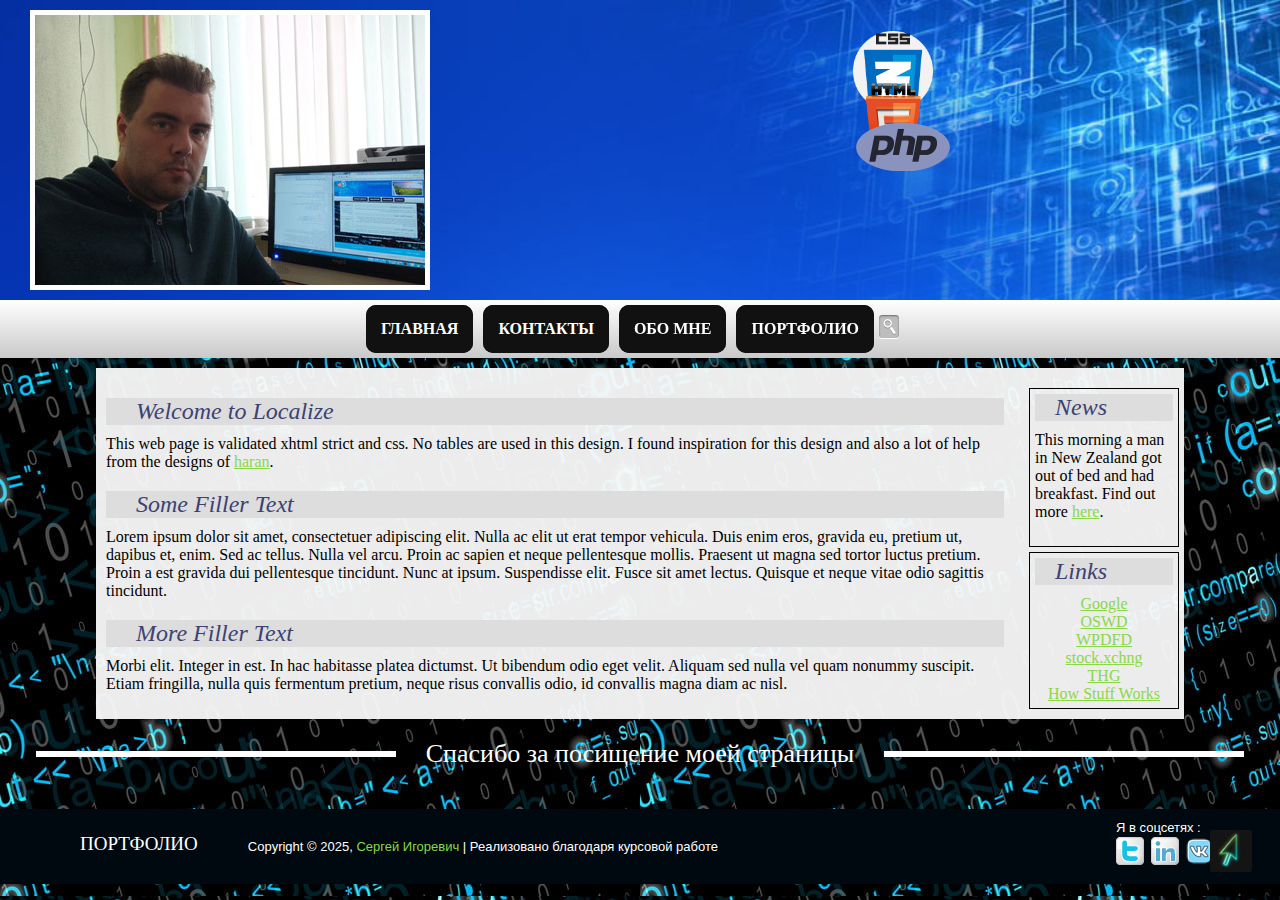
==== aboutme.html @ 37b77a58 "up" ====
<!DOCTYPE html>
<html lang="ru">
<head>
<link rel="stylesheet" href="css/style.css" type="text/css"/>
<title>Мой сайт</title>
</head>
<body>
	<div class="akeconsa-udaneles">
		<a href="#" title="Вверх"><span class="fas fa-angle-up"></span></a>
	  </div>
<header>
<div class="hover-fold">
   <h2>Добро пожаловать</h2>
   <div class="top">
    <div class="front face"></div>
	<div class="back face">
	<p>Меня зовут Сергей <br>и Вы попали на мой сайт-портфолио</p>
	</div>
  </div>
  <div class="bottom"> </div>
</div>
  <div class="preloader__row">
    <div class="preloader item1"></div>
    <div class="preloader item2"></div>
	<div class="preloader item3"></div>
  </div>
</header>
<nav>
<div class="nav">
<ul class="menu">
<li><a href="index.html" class="slideskew">ГЛАВНАЯ</a></li>
<li><a href="contakti.html" class="slideskew">КОНТАКТЫ</a></li>
<li><a href="aboutme.html" class="slideskew">ОБО МНЕ</a></li>
<li><a href="portfolio.html" class="slideskew">ПОРТФОЛИО</a></li>

</ul>
<div class="search"><input type="text"></div>
</div>
</nav>
<main>
<article class="precontent">

</article>
<article class="content">
<h2>Welcome to Localize</h2>
<p>This web page is validated xhtml strict and css. No tables are used in this 
design. I found inspiration for this design and also a lot of help from the 
designs of <a href="#">haran</a>.</p>
<h2>Some Filler Text</h2> 
<p>Lorem ipsum dolor sit amet, consectetuer adipiscing elit. Nulla ac elit ut erat 
tempor vehicula. Duis enim eros, gravida eu, pretium ut, dapibus et, enim. Sed 
ac tellus. Nulla vel arcu. Proin ac sapien et neque pellentesque mollis. 
Praesent ut magna sed tortor luctus pretium. Proin a est gravida dui 
pellentesque tincidunt. Nunc at ipsum. Suspendisse elit. Fusce sit amet lectus. 
Quisque et neque vitae odio sagittis tincidunt.</p>
<h2>More Filler Text</h2>
<p>Morbi elit. Integer in est. In hac habitasse platea dictumst. Ut bibendum odio 
eget velit. Aliquam sed nulla vel quam nonummy suscipit. Etiam fringilla, nulla 
quis fermentum pretium, neque risus convallis odio, id convallis magna diam ac 
nisl.</p> 
</article>
<aside class="news_links">
<div class="news">
<h2>News</h2>
<p>This morning a man in New Zealand got out of bed and had breakfast. Find out 
more <a href="#">here</a>.</p>
</div>
<div class="links">
<h2>Links</h2> 
<a href="#">Google </a>
<a href="#">OSWD</a>
<a href="#">WPDFD</a> 
<a href="#">stock.xchng</a>
<a href="#">THG</a>
<a href="#">How Stuff Works</a>
</div>
</aside>
</main>
<footer>

 <div class="my-flex-box">Спасибо за посищение моей страницы</div>

<!--<div class="block2">
	<div class="menu3">
		<p class="zag1">Карта сайта</p>
		<ul class="spis">
		<li><a href="index.html">ГЛАВНАЯ</a></li>
		<li><a href="contakti.html">КОНТАКТЫ</a></li>
		<li><a href="best.html">ЛУЧШИЕ РАБОТЫ</a></li>
		<li><a href="aboutme.html">Обо мне</a></li>
		</ul>
	</div>
	<div class="menu4">
		<p class="zag2">Contact Us</p>
		
		<div class="info">

			<p>Local Street Address,<br>
			Country, City, Zipcode</p>
			<p>Tel : <a href="mailto:info@yourdomain.com">(+000) 000 0000</a><br>
			Fax : (+000) 000 0000</p>
			<p>E-mail:<a href="mailto:info@yourdomain.com"> info@yourdomain.com</a>
			Website:<a href="http://www.abc.com"> http://www.abc.com</a></p>
		</div>
	</div>
<div class="form">
<p class="zag3">Get in touch</p>
<div class="fo">
<form action="" class="inp">
	<p>Name</p><input type="text">
	<p>E-mail</p><input type="password">
	<p>Message</p><textarea rows="10" cols="20"></textarea>
	<button type="submit">SUBMIT</button>
</form>
</div>
</div>-->
</div>
<div class="block3">
	<div class="copyr">
		<a href="#">ПОРТФОЛИО</a>
		<p>Copyright © 2025, <a class="shtrih" href="#">Сергей Игоревич</a>  | Реализовано благодаря курсовой работе</p>
	</div>
<div class="soc">
<p class="zag4">Я в соцсетях :</p>

<a href="https://twitter.com/Serjil_XXX"><img src="img/1334142849_social_twitter_box_white.png" alt="soc"></a>
<a href="www.linkedin.com/in/Serjik-tut"><img src="img/1334142883_social_linkedin_box_white.png" alt="soc"></a>
<a href="https://vk.com/serj_tut"><img src="img/logo_vk_vkontakte_icon_143187-(1).png" alt="soc"></a>
</div>	
</div>
</footer>
</body>
</html>
---- css/style.css ----
*{
	padding: 0px;
	margin: 0px;
	box-sizing: content-box;
}

@font-face {
    font-family: 'MyriadPro Regular';
    src: url('MyriadPro-Regular.eot');
    src: url('MyriadPro-Regular.eot?#iefix') format('embedded-opentype'),
    url('MyriadPro-Regular.woff') format('woff'),
    url('MyriadPro-Regular.ttf') format('truetype');
    font-weight: normal;
    font-style: normal;
    }
body {
	background: url(../img/back.jpg);
	background-attachment: fixed;
	position:relative;
}
header {
	display:flex;
	width:100%;
	height:300px;
	position:relative;
	background: url(../img/header.jpg) no-repeat center;
	background-size:cover;
	align-content: center;
}
/*PHOTO*/
.hover-fold {
	position: relative;
	background:url(../img/ghj.jpg) no-repeat top left;
	background-size: 100%;
	border:5px solid #fff;
	height:270px;
	width:390px;
	margin:10px 30px;
	-webkit-perspective:1500;
	perspective:1500;
}
.hover-fold h2 {
	border-bottom:1px solid #333;
	text-align:center;
	margin:0;
}
.hover-fold .top {
height:50%;
transition: all .5s ease-out;
transform:rotateX(0deg);
-webkit-transform-origin: 0 100%;
-webkit-transform-style: preserv-3d;
transform-origin: 0 100%;
transform-style: preserve-3d;
position:absolute;
top:0;
width:100%;
z-index:10;
}
.hover-fold .top .face {
	position:absolute;
	-webkit-backface-visibility: hidden;
	backface-visibility: hidden;
}
.hover-fold:hover .top {
	transform:rotateX(-180deg);
}
.front {
	width:100%;
	height:100%;
	background: url(../img/me.jpg) no-repeat;
}
.back {
	background:url(../img/ghj.jpg) no-repeat top -135px left;
	background-size: 100%;
	height:100%;
	transform:rotateX(180deg);
	width:100%;
}
.back p{
	margin:0;
	text-align: center;
	font-weight: bold;
	color: #fff;
	font-size: 16px;
}
.hover-fold .bottom {
	height:50%;
	width:100%;
	position:absolute;
	top:50%;
	z-index:0;
	background: url(../img/me.jpg) no-repeat  top -135px left;
}


/*POLET FANTAZII*/
.preloader__row {
  position: relative;
      top: 27%;
    left: 28%;
  width: 70px;
  height: 70px;
  text-align: center;
  animation: preloader-rotate 4s infinite linear;
}
.preloader {
	  position: absolute;
  display: inline-block;
  top: 0;
    width: 80px;
  height: 80px;
  animation: preloader-bounce 2s infinite ease-in-out;
     background-size: cover;
}
.item1 {
  background-image:url(../img/919826.png);
}
.item2 {
  background-image:url(../img/html5.png);
}
.item3 {
	    width: 100px;
  height: 50px;
  background-image:url(../img/php_PNG5.png);
}
.preloader:first-child{
  top: -50px;
  bottom: 0;
  animation-delay: -2s;
}
.preloader:last-child {
  top: 40px;
  bottom: 0;
  animation-delay: -1s;
}
@keyframes preloader-rotate {
  100% {
    transform: rotate(360deg);
  }
}
@keyframes preloader-bounce {
  0%,
  100% {
    transform: scale(0);
  }
  50% {
    transform: scale(1);
  }
}
.loaded_hiding .preloader {
  transition: 0.3s opacity;
  opacity: 0;
}


/*MENU*/
nav {
	position:sticky;
	top:0;
}	
.nav {
	display: flex;
	justify-content: center;
	background: linear-gradient( to top, rgb(201,201,201) 0%, rgb(255,255,255) 100%);
	align-items: center;
	margin:0 auto;

}
.menu{
	display:flex;

}
.menu ul {
	display: flex;
	justify-content: center;
}
.menu li {
	list-style:none;
	margin:5px;
}
.menu a {
    display: flex;
    text-align: center;
	font-weight: bold;
    align-items: center;
	text-decoration:none;
	color: white;
	padding:15px;
}
.slideskew {
	border:none;
	outline:none;
	color:white;
	background:#111;
	position:relative;
	border-radius:10px;
	z-index:0;
}
.slideskew:active {
	color:black;
}
.slideskew::before {
	content:"";
	position:absolute;
	top:-2px;
	left:-2px;
	z-index:-1;
	width: calc(100% + 4px);
	height: calc(100% + 4px);
	background: linear-gradient(45deg, #ff0000,#ff7300, #fffb00, #48ff00,#00ffd5,#002bff,#7a00ff,#ff00c8,#ff0000);
	background-size:400%;
	filter:blur(5px);
	opacity:0;
	border-radius:10px;
	transition:.3s ease-in-out;
	animation: tik 20s linear infinite;
}
.slideskew:active::after {
	background:none;
}
.slideskew:hover::before {
	opacity:1;
}
.slideskew::after {
	content:'';
	z-index:-1;
	position:absolute;
	height:100%;
	width:100%;
	background:#111;
	top:0;
	left:0;
	border-radius:10px;
}
@keyframes tik {
	
  0% {
    background-position:0 0;
  }
  50% {
	background-position:400% 0;
  }
  100% {
	background-position:0 0;
  }

}
.search {
	display: flex;	
}
.search input{	
	background: #bdbdbd url(../img/SeacrhIcon.png) no-repeat top 4px left 4px;
	box-shadow: 0px 1px 0px 0px rgb( 255, 255, 255), inset 0px 1px 2px 0px rgba(0, 0, 0, 0.44);
	width: 20px;
	height: 23px;
	margin-right: 20px;
	border: none;
}
.search input:focus {
	outline: none;
	background: #bdbdbd;
	width: 198px;
	transition: 2s;
}
.menu > li > a {
	display: table-cell;
    vertical-align: middle;
}

/*NADPIS NAD FUTEROM*/
.my-flex-box {
	display:flex;
	margin-top:20px;
	margin-bottom: 40px;
	font-size: 26px;
	font-family: "Myriad Pro";
	color: #fff;
	text-align: center;
	align-items: center;
	z-index:-1;
}
.my-flex-box::before {
	content: "";
	width:360px;
	border-bottom:6px solid #fff;
		margin-left:auto;
		margin-right: 30px;

}
.my-flex-box::after {
	content: "";
	width:360px;
	border-bottom:6px solid #fff;
	margin-right: auto;
	margin-left:30px;
}

/*FOOTER*/
.block2 {
	display:flex;
	background: linear-gradient(0deg, rgb(2, 119, 159), rgb(0, 168, 240)); 
	margin-top:50px;
	margin-left:auto;
	margin-right: auto;
	justify-content: space-evenly;
    align-items: flex-start;
    flex-wrap: wrap;
    flex-direction: row;
	padding-bottom: 25px;
}
.menu3, .menu4, .form {
	margin-top:30px;
}
.spis {
	list-style-type:none;
	  padding-top:7px;
  border-top:1px solid #6ed3fb;	
}
.spis a {
	text-decoration: none;
	font-size: 11px;
  font-family: "Arial";
  color: rgb(255, 255, 255);
  text-transform: uppercase;
  line-height: 2.364;
  text-align: left;
  text-shadow: 0px 1px 0px rgba(0, 0, 0, 0.4);
}
.zag1, .zag2, .zag3 {
  font-size: 26px;
  font-family: 'Myriad Pro';
  color: rgb(255, 255, 255);
  line-height: 0.692;
  text-align: left;
  text-shadow: 0px 1px 0px rgba(0, 0, 0, 0.5);
  padding-bottom:10px;
  border-bottom:1px solid #0f6c91;
}
.menu3 {
	width: 145px;
	margin-left: 6%;
}
.menu4 {
	width: 400px;
}
.form {
	width: 300px;
	margin-right: 5%;
}
.info {
	display:flex;
	padding-top:20px;
  border-top:1px solid #6ed3fb;
  background:url(img/map.png) no-repeat top 15px left;
  flex-direction: column;
    flex-wrap: wrap;
    justify-content: center;
    align-content: space-between;
    align-items: flex-start;	
}
.info p {
	display:inline-block;
	font-size: 11px;
  font-family: "Arial";
  color: rgb(255, 255, 255);
  line-height: 1.364;
  text-align: left;
  text-shadow: 0px 1px 0px rgba(0, 0, 0, 0.4);
  margin-left: 215px;
  margin-bottom: 15px;
}
.info a {
	display: inline-block;
	font-size: 11px;
  font-family: "Arial";
  color: rgb(255, 255, 255);
  line-height: 1.364;
  text-align: left;
  text-shadow: 0px 1px 0px rgba(0, 0, 0, 0.4);
  text-decoration: none;
}
form p {
	 font-size: 14px;
  font-family: "Arial";
  color: rgb(255, 255, 255);
  line-height: 1.286;
  text-align: left;
  text-shadow: 0px 1px 0px rgba(0, 0, 0, 0.4);
  padding-top: 5px;
}
form {
	display:flex;
	flex-direction: row;
	flex-wrap:wrap;
	justify-content:space-between;

}
input {	
border: none;
	width:218px;
	border-radius: 3px;
  background-color: rgb(255, 255, 255);
  box-shadow: inset 2.007px 2.229px 5px 0px rgba(178, 179, 184, 0.004);
margin-bottom: 5px;
  height: 30px;
}
.fo {
	width: 280px;
padding-top:12px;
  border-top:1px solid #6ed3fb;
}
textarea {
		width:218px;
	border: none;
border-radius: 3px;
margin-bottom: 5px;
  background-color: rgb(255, 255, 255);
  box-shadow: inset 2.007px 2.229px 5px 0px rgba(178, 179, 184, 0.004);
}
button {
	width:80px;
	height: 30px;
  border-radius: 3px;
  background-color: rgb(255, 255, 255);
  box-shadow: inset 2.007px 2.229px 5px 0px rgba(178, 179, 184, 0.004);
  margin-left: 62px;
  border: none;
  font-size: 14px;
  font-family: "Myriad Pro";
  color: rgb( 7, 132, 182 );
  line-height: 1.286;
}
.block3 {
	display:flex;
	width: 100%;
	background: #000810; 
	margin-left:auto;
	margin-right: auto;
	justify-content: space-between;
    align-items: center;
    flex-wrap: nowrap;
    flex-direction: row;
	padding-bottom: 15px;
}
.copyr {
	display:flex;
	margin-top:15px;
}
.copyr > a {
  font-size: 19px;
  font-family: "Myriad Pro";
  color: rgb(255, 255, 255);
  text-transform: uppercase;
  line-height: 0.553;
  	margin-left:80px;
	margin-right: 50px;
	text-decoration: none;
}

.copyr p  {
  font-size: 13px;
  font-family: "Arial";
  color: rgb(255, 255, 255);
  text-align: left;
   	margin-left:auto;
	margin-right: auto;
}
.shtrih  {
	font-size: 13px;
  font-family: "Arial";
text-decoration: none;
  text-align: left;
}
.zag4 {
  font-size: 13px;
  font-family: "Arial";
  color: rgb(255, 255, 255);
  line-height: 1.385;
  text-align: left;
}
.soc {
	margin-top:10px;
	margin-right: 65px;
}
.soc a {
	padding-right: 2px;
}

/*Osnovnoe soderzimoe*/
.conteiner {

	margin-left:auto;
	margin-right: auto;
}
#header {
	display:block;
	height:120px;
	background: url(img/leaf.jpg) no-repeat top 50%  right ;
}
h1 {
	font-size: 30px;
	font-weight: lighter;
	font-style: italic;
	padding-top:20px;
	padding-left:20px;
	color:#8ad847;
}
#header p {
	padding-left:75px;
	padding-top:10px;
}

main {
	width: 85%;
	margin: 10px auto;
	background: rgb(249 249 249 / 95%);
	display:flex;
	flex-wrap: wrap
}
main .content {
	width: calc(100% - 190px);
    margin-top: 10px;
    margin-right: 20px;
    /* margin-left: 5px; */
    margin-left: 10px;
}
.news_links {
	width: 150px;
	margin: 10px auto;
}
h2 {
	background: #dddddd;
	padding-left: 30px;
	margin-top:20px;
	margin-bottom:10px;
	color:#3c4272;
	font-family: 'Comic Sans MS';
	font-style: italic;
	font-weight: lighter;
}
.news {
	border:1px solid #000;
	margin-top:10px;
	padding: 5px;

}
.news h2 {
margin-top:0;
padding-left: 20px;
}
.news p {

padding-bottom: 20px;
}	
.links {
	border:1px solid #000;
	margin-top:5px;
	padding: 5px;

}
.links h2 {
margin-top:0;
padding-left: 20px;
}	
.links a {
	text-align:center;
	display:block;

}
#footer {
display:flex;
border-top: 1px solid #999999;
margin-top:30px;
padding-top: 10px;
justify-content: space-between;

}	
#footer .content p{
	font-size: 10px;
	font-weight: lighter;
	padding-bottom:10px;
}
#footer *{
	font-size: 10px;
	font-weight: lighter;

}
#footer .copy p{
	padding-right:10px;
	text-align:right;
	padding-bottom:10px;
	
}
#footer .content {
	margin-left: 10px;
}

a {
	color:#8ad847;
}
@media (max-width:800px) {
    main .content {
	width: 100%;
}
   }

   html{
	scroll-behavior: smooth;
  }
  
  .akeconsa-udaneles{
	position: fixed;
	bottom: 28px;
	right: 28px;
	z-index: 9;
  }
  .akeconsa-udaneles a {
	height: 42px;
	width: 42px;
	text-align: center;
	background: #151414 url(../img/111095-glowing-green-neon-icon-business-cursor.png) top -5px left 8px;
	background-size:cover;
	display: block;
	border-radius: 2px;
  }
  .akeconsa-udaneles a span {
	color: #f7f0f0;
	font-size: 30px;
	line-height: 42px;
	cursor: pointer;
  }
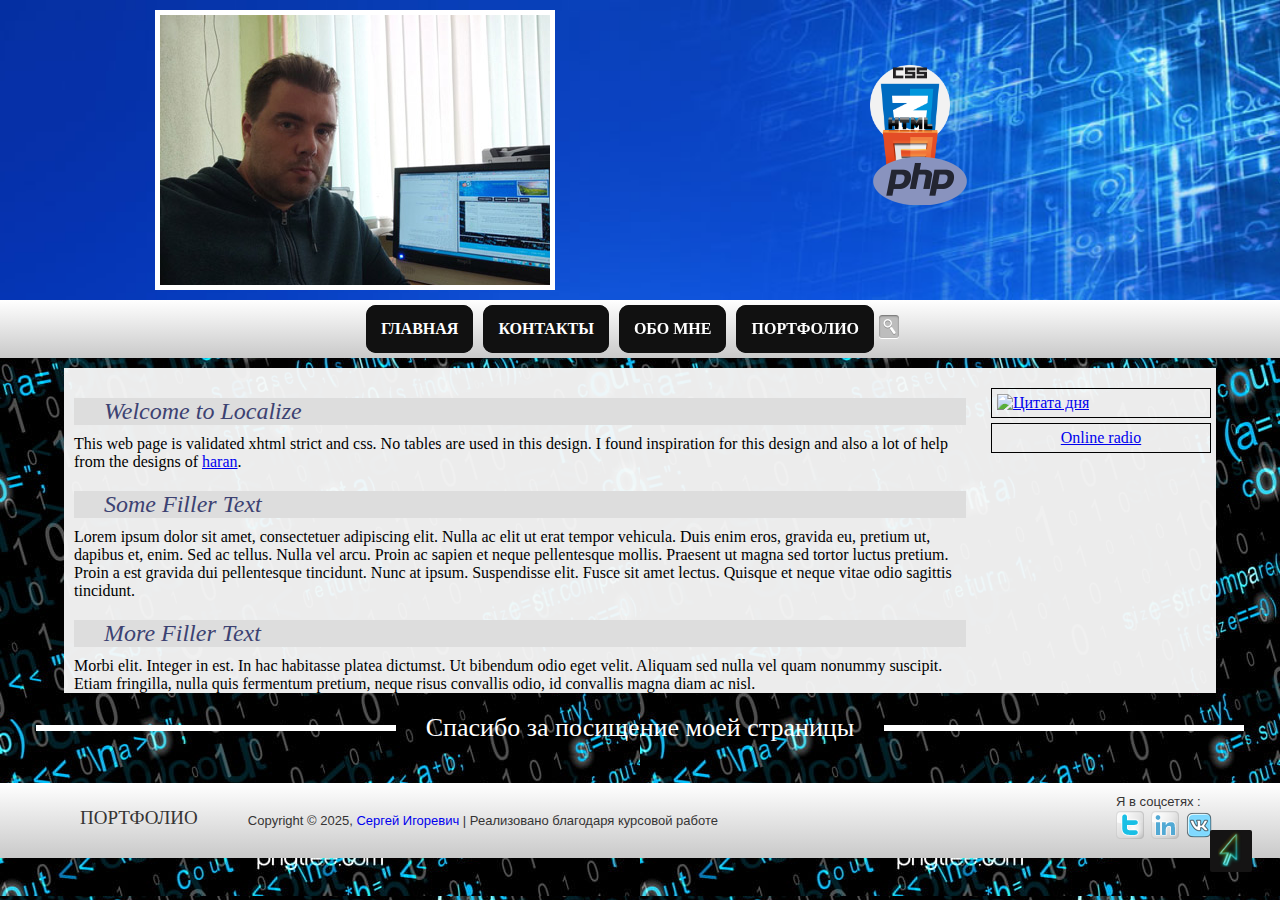
==== commit b96403f4: "podgotovleno" ====
--- a/aboutme.html
+++ b/aboutme.html
@@ -5,9 +5,9 @@
 <title>Мой сайт</title>
 </head>
 <body>
-	<div class="akeconsa-udaneles">
-		<a href="#" title="Вверх"><span class="fas fa-angle-up"></span></a>
-	  </div>
+<div class="akeconsa-udaneles">
+  <a href="#" title="Вверх"><span class="fas fa-angle-up"></span></a>
+</div>
 <header>
 <div class="hover-fold">
    <h2>Добро пожаловать</h2>
@@ -24,6 +24,7 @@
     <div class="preloader item2"></div>
 	<div class="preloader item3"></div>
   </div>
+  <div id='hotdem_rnd'></div>
 </header>
 <nav>
 <div class="nav">
@@ -34,7 +35,7 @@
 <li><a href="portfolio.html" class="slideskew">ПОРТФОЛИО</a></li>
 
 </ul>
-<div class="search"><input type="text"></div>
+<div class="search"><input type="text/search"></div>
 </div>
 </nav>
 <main>
@@ -61,18 +62,13 @@
 </article>
 <aside class="news_links">
 <div class="news">
-<h2>News</h2>
-<p>This morning a man in New Zealand got out of bed and had breakfast. Find out 
-more <a href="#">here</a>.</p>
+	<a href="https://uaforizm.com/" title="Цитата дня" target="_blank" rel="noopener"><img loading="lazy" src="https://uaforizm.com/inf/?color=blue" alt="Цитата дня" width="210px" border="0" /></a>
 </div>
 <div class="links">
-<h2>Links</h2> 
-<a href="#">Google </a>
-<a href="#">OSWD</a>
-<a href="#">WPDFD</a> 
-<a href="#">stock.xchng</a>
-<a href="#">THG</a>
-<a href="#">How Stuff Works</a>
+	<div class="RP_player_5 horizontal"><div class="rp-header"><a href="#">Online radio</a></div></div>
+<script type="text/javascript" src="https://yandex.st/jquery/1.8.2/jquery.min.js"></script>
+<script async type="text/javascript" src="https://radiopotok.ru/f/script5/fa4f4e65674875a5c0cdaaf7e27bf583.js" charset="UTF-8"></script>
+</div>
 </div>
 </aside>
 </main>
@@ -129,5 +125,6 @@
 </div>	
 </div>
 </footer>
+<script type="text/javascript" src="https://hotdem.ru/widgets/hotdem_rnd.js?width=250"></script>
 </body>
 </html>--- a/css/style.css
+++ b/css/style.css
@@ -26,6 +26,8 @@
 	background: url(../img/header.jpg) no-repeat center;
 	background-size:cover;
 	align-content: center;
+	justify-content: space-around;
+	align-items:center;
 }
 /*PHOTO*/
 .hover-fold {
@@ -92,13 +94,9 @@
 	z-index:0;
 	background: url(../img/me.jpg) no-repeat  top -135px left;
 }
-
-
 /*POLET FANTAZII*/
 .preloader__row {
   position: relative;
-      top: 27%;
-    left: 28%;
   width: 70px;
   height: 70px;
   text-align: center;
@@ -158,6 +156,7 @@
 nav {
 	position:sticky;
 	top:0;
+	z-index: 10;
 }	
 .nav {
 	display: flex;
@@ -169,6 +168,7 @@
 }
 .menu{
 	display:flex;
+	flex-wrap: wrap;
 
 }
 .menu ul {
@@ -434,7 +434,7 @@
 .block3 {
 	display:flex;
 	width: 100%;
-	background: #000810; 
+	background: linear-gradient( to top, rgb(201,201,201) 0%, rgb(255,255,255) 100%); 
 	margin-left:auto;
 	margin-right: auto;
 	justify-content: space-between;
@@ -450,7 +450,7 @@
 .copyr > a {
   font-size: 19px;
   font-family: "Myriad Pro";
-  color: rgb(255, 255, 255);
+  color: rgb(53, 52, 52);
   text-transform: uppercase;
   line-height: 0.553;
   	margin-left:80px;
@@ -461,7 +461,7 @@
 .copyr p  {
   font-size: 13px;
   font-family: "Arial";
-  color: rgb(255, 255, 255);
+  color: rgb(53, 52, 52);
   text-align: left;
    	margin-left:auto;
 	margin-right: auto;
@@ -475,7 +475,7 @@
 .zag4 {
   font-size: 13px;
   font-family: "Arial";
-  color: rgb(255, 255, 255);
+  color: rgb(53, 52, 52);
   line-height: 1.385;
   text-align: left;
 }
@@ -512,21 +512,21 @@
 }
 
 main {
-	width: 85%;
+	width: 90%;
 	margin: 10px auto;
 	background: rgb(249 249 249 / 95%);
 	display:flex;
 	flex-wrap: wrap
 }
 main .content {
-	width: calc(100% - 190px);
+	width: calc(100% - 260px);
     margin-top: 10px;
     margin-right: 20px;
     /* margin-left: 5px; */
     margin-left: 10px;
 }
 .news_links {
-	width: 150px;
+	width: 220px;
 	margin: 10px auto;
 }
 h2 {
@@ -566,38 +566,6 @@
 .links a {
 	text-align:center;
 	display:block;
-
-}
-#footer {
-display:flex;
-border-top: 1px solid #999999;
-margin-top:30px;
-padding-top: 10px;
-justify-content: space-between;
-
-}	
-#footer .content p{
-	font-size: 10px;
-	font-weight: lighter;
-	padding-bottom:10px;
-}
-#footer *{
-	font-size: 10px;
-	font-weight: lighter;
-
-}
-#footer .copy p{
-	padding-right:10px;
-	text-align:right;
-	padding-bottom:10px;
-	
-}
-#footer .content {
-	margin-left: 10px;
-}
-
-a {
-	color:#8ad847;
 }
 @media (max-width:800px) {
     main .content {
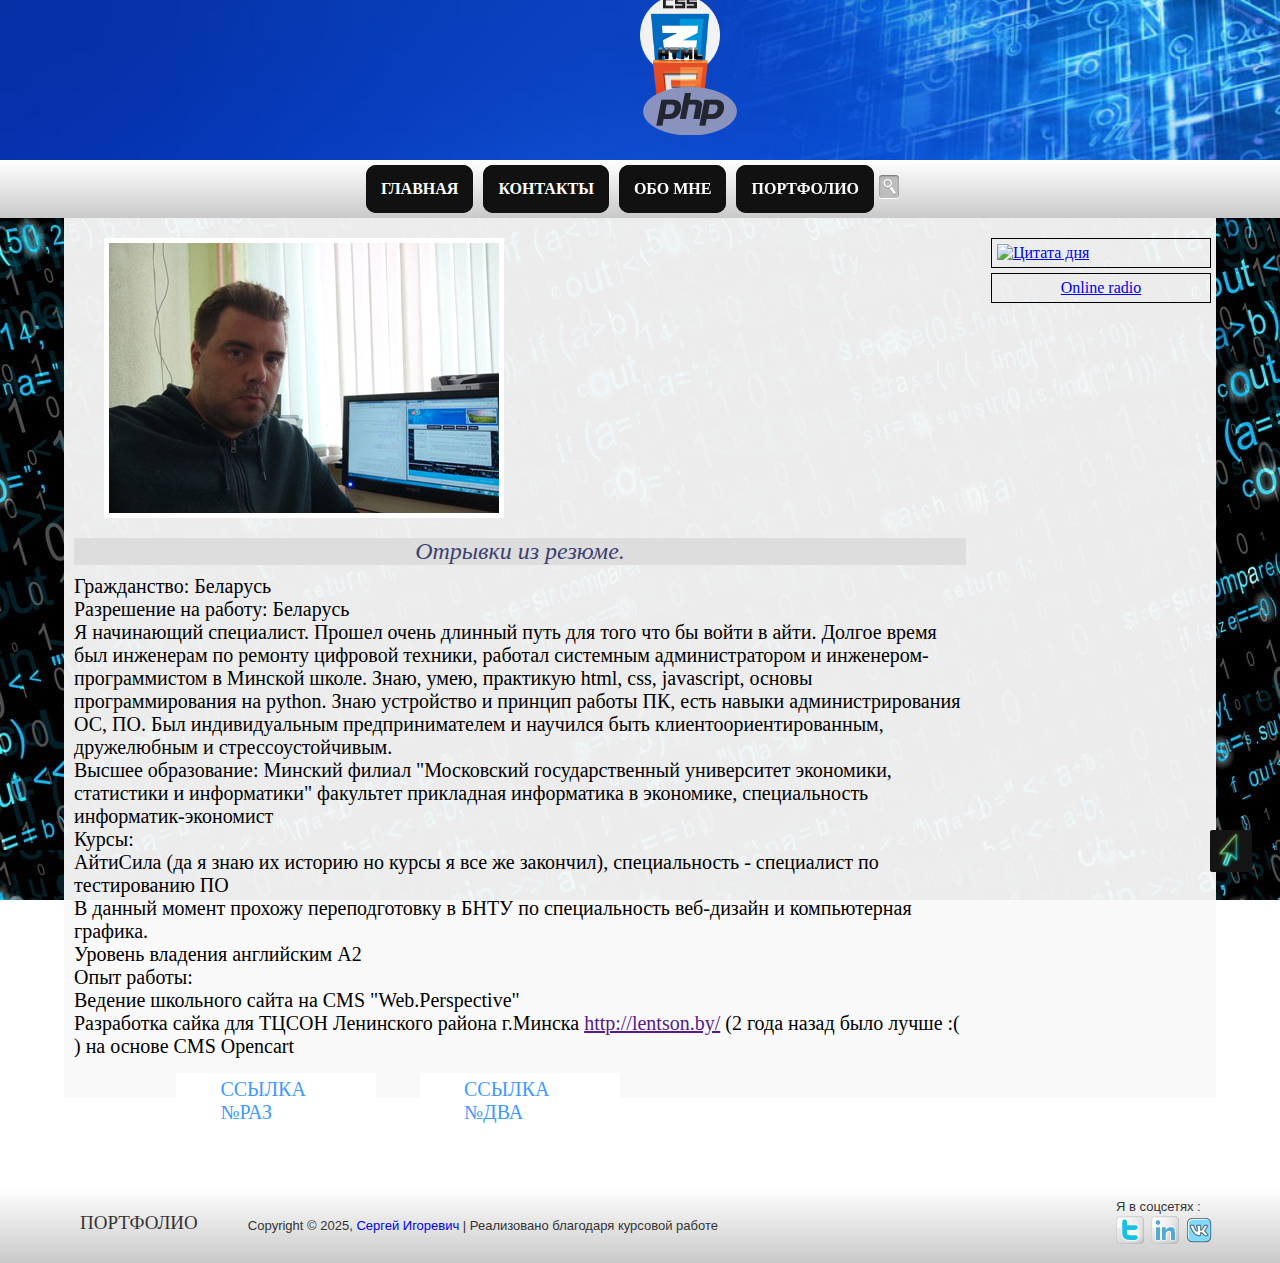
==== commit 8fbd1b92: "pochti gotovo" ====
--- a/aboutme.html
+++ b/aboutme.html
@@ -9,22 +9,11 @@
   <a href="#" title="Вверх"><span class="fas fa-angle-up"></span></a>
 </div>
 <header>
-<div class="hover-fold">
-   <h2>Добро пожаловать</h2>
-   <div class="top">
-    <div class="front face"></div>
-	<div class="back face">
-	<p>Меня зовут Сергей <br>и Вы попали на мой сайт-портфолио</p>
-	</div>
-  </div>
-  <div class="bottom"> </div>
-</div>
   <div class="preloader__row">
     <div class="preloader item1"></div>
     <div class="preloader item2"></div>
 	<div class="preloader item3"></div>
   </div>
-  <div id='hotdem_rnd'></div>
 </header>
 <nav>
 <div class="nav">
@@ -43,22 +32,44 @@
 
 </article>
 <article class="content">
-<h2>Welcome to Localize</h2>
-<p>This web page is validated xhtml strict and css. No tables are used in this 
-design. I found inspiration for this design and also a lot of help from the 
-designs of <a href="#">haran</a>.</p>
-<h2>Some Filler Text</h2> 
-<p>Lorem ipsum dolor sit amet, consectetuer adipiscing elit. Nulla ac elit ut erat 
-tempor vehicula. Duis enim eros, gravida eu, pretium ut, dapibus et, enim. Sed 
-ac tellus. Nulla vel arcu. Proin ac sapien et neque pellentesque mollis. 
-Praesent ut magna sed tortor luctus pretium. Proin a est gravida dui 
-pellentesque tincidunt. Nunc at ipsum. Suspendisse elit. Fusce sit amet lectus. 
-Quisque et neque vitae odio sagittis tincidunt.</p>
-<h2>More Filler Text</h2>
-<p>Morbi elit. Integer in est. In hac habitasse platea dictumst. Ut bibendum odio 
-eget velit. Aliquam sed nulla vel quam nonummy suscipit. Etiam fringilla, nulla 
-quis fermentum pretium, neque risus convallis odio, id convallis magna diam ac 
-nisl.</p> 
+<div class="hover-fold">
+   <h2>Добро пожаловать</h2>
+   <div class="top">
+    <div class="front face"></div>
+	<div class="back face">
+	<p>Меня зовут Сергей <br>и Вы попали на мой сайт-портфолио</p>
+	</div>
+  </div>
+  <div class="bottom"> </div>
+</div>
+<h2>Отрывки из резюме.</h2>
+<p>Гражданство: Беларусь</p>
+<p>Разрешение на работу: Беларусь</p>
+<p>Я начинающий специалист. Прошел очень длинный путь для того что бы войти в айти. Долгое время был инженерам по ремонту цифровой техники, работал системным администратором и инженером-программистом в Минской школе. Знаю, умею, практикую html, css, javascript, основы программирования на python. Знаю устройство и принцип работы ПК, есть навыки администрирования ОС, ПО. Был индивидуальным предпринимателем и научился быть клиентоориентированным, дружелюбным и стрессоустойчивым.</p>
+<p>Высшее образование: Минский филиал "Московский государственный университет экономики, статистики и информатики" факультет прикладная информатика в экономике, специальность информатик-экономист</p>
+<p>Курсы:</p>
+<p>АйтиСила (да я знаю их историю но курсы я все же закончил), специальность - специалист по тестированию ПО</p>
+<p>В данный момент прохожу переподготовку в БНТУ по специальность веб-дизайн и компьютерная графика.</p>
+<p>Уровень владения английским A2</p>
+<p>Опыт работы:</p>
+<p>Ведение школьного сайта на CMS "Web.Perspective"</p> </p>
+<p>Разработка сайка для ТЦСОН Ленинского района г.Минска <a href="">http://lentson.by/</a> (2 года назад было лучше :( ) на основе CMS Opencart</p> 
+<div class="linki">
+<div class="trapdoor">
+    <p><div class="top door">
+    </div>
+    <div class="bottom door">
+    </div>
+    <a href="http://sch68.minsk.edu.by/" class="twitter-follow-button" data-show-count="false" data-size="large" data-dnt="false">САЙТ ШКОЛЫ</a>
+</div>
+<div class="trapdoor2">
+    <div class="top door2">
+    </div>
+    <div class="bottom door2">
+    </div>
+    <a href="http://lentson.by/" class="twitter-follow-button" data-show-count="false" data-size="large" data-dnt="false">САЙТ ТЦСОНа</a>
+</div>
+</div>
 </article>
 <aside class="news_links">
 <div class="news">
@@ -73,44 +84,7 @@
 </aside>
 </main>
 <footer>
-
  <div class="my-flex-box">Спасибо за посищение моей страницы</div>
-
-<!--<div class="block2">
-	<div class="menu3">
-		<p class="zag1">Карта сайта</p>
-		<ul class="spis">
-		<li><a href="index.html">ГЛАВНАЯ</a></li>
-		<li><a href="contakti.html">КОНТАКТЫ</a></li>
-		<li><a href="best.html">ЛУЧШИЕ РАБОТЫ</a></li>
-		<li><a href="aboutme.html">Обо мне</a></li>
-		</ul>
-	</div>
-	<div class="menu4">
-		<p class="zag2">Contact Us</p>
-		
-		<div class="info">
-
-			<p>Local Street Address,<br>
-			Country, City, Zipcode</p>
-			<p>Tel : <a href="mailto:info@yourdomain.com">(+000) 000 0000</a><br>
-			Fax : (+000) 000 0000</p>
-			<p>E-mail:<a href="mailto:info@yourdomain.com"> info@yourdomain.com</a>
-			Website:<a href="http://www.abc.com"> http://www.abc.com</a></p>
-		</div>
-	</div>
-<div class="form">
-<p class="zag3">Get in touch</p>
-<div class="fo">
-<form action="" class="inp">
-	<p>Name</p><input type="text">
-	<p>E-mail</p><input type="password">
-	<p>Message</p><textarea rows="10" cols="20"></textarea>
-	<button type="submit">SUBMIT</button>
-</form>
-</div>
-</div>-->
-</div>
 <div class="block3">
 	<div class="copyr">
 		<a href="#">ПОРТФОЛИО</a>
@@ -118,13 +92,11 @@
 	</div>
 <div class="soc">
 <p class="zag4">Я в соцсетях :</p>
-
 <a href="https://twitter.com/Serjil_XXX"><img src="img/1334142849_social_twitter_box_white.png" alt="soc"></a>
 <a href="www.linkedin.com/in/Serjik-tut"><img src="img/1334142883_social_linkedin_box_white.png" alt="soc"></a>
 <a href="https://vk.com/serj_tut"><img src="img/logo_vk_vkontakte_icon_143187-(1).png" alt="soc"></a>
 </div>	
 </div>
 </footer>
-<script type="text/javascript" src="https://hotdem.ru/widgets/hotdem_rnd.js?width=250"></script>
 </body>
 </html>--- a/css/style.css
+++ b/css/style.css
@@ -21,7 +21,7 @@
 header {
 	display:flex;
 	width:100%;
-	height:300px;
+	height:160px;
 	position:relative;
 	background: url(../img/header.jpg) no-repeat center;
 	background-size:cover;
@@ -267,6 +267,119 @@
 	display: table-cell;
     vertical-align: middle;
 }
+/*PERVII BLOK V MAIN*/
+.precontent {
+	width:100%;
+}
+#all {
+    display: flex;
+    width: 100%;
+    height: 100%;
+    flex-wrap: wrap;
+    align-content: center;
+    align-items: center;
+    justify-content: center;
+	margin-bottom:10px;
+	
+}
+.view {
+	margin: 10px;
+	float: left;
+	border: 10px solid #fff;
+	overflow:hidden;
+	position: relative;
+	text-align:center;
+	box-shadow: 1px 1px 2px #e6e6e6;
+	background: white;
+	
+}
+.view img {
+	width: 260px;
+	height: 200px;
+	display:block;
+	position:relative;
+	
+}
+.view .mask {
+	width: 260px;
+	height: 200px;
+	position: absolute;
+	top:0;
+	left:0;
+	overflow:hidden;	
+}
+.view h2{
+	text-transform: uppercase;
+	color: white;
+	text-align:center;
+	position: relative;
+	font-size: 17px;
+	margin-top: 20px;
+}
+.view p{
+	font-style: italic;
+	font-size:14px;
+	position:relative;
+	color:white;
+	text-align:center;
+	padding:0 20px;
+}
+.info2 {
+	display: inline-block;
+	text-decoration:none;
+	padding: 7px 14px;
+	background: black;
+	color: white;
+	text-transform: uppercase;
+	box-shadow: 0 0 1px #000;
+}
+.info2:hover {
+	box-shadow: 0 0 5px #000;
+}
+.view-tenth img {
+	transform: scaleY(1);
+	transition: all .7s ease-in-out;
+}
+.view-tenth .mask {
+	background:rgba(255, 231, 179, .3);
+	transition: all .5s linear;
+	opacity:0;
+	
+}
+.view-tenth h2 {
+	border-bottom: 1px solid rgba(0,0,0,.3);
+	background: transparent;
+	margin: 20px 40px 0 40px;
+	transform: scale(0);
+	color: #333;
+	opacity:0;
+	transition: all .5s linear;
+}
+.view-tenth p{
+	transform: scale(0);
+	color: #333;
+	opacity:0;
+	transition: all .5s linear;
+}
+.view-tenth .info2{
+	transform: scale(0);
+	opacity:0;
+	transition: all .5s linear;
+}
+.view-tenth:hover img{
+	transform:scale(10);
+	opacity:0;
+	
+}
+.view-tenth:hover .mask {
+	opacity:1;
+	width:100%;
+	
+}
+.view-tenth:hover h2, .view-tenth:hover p,.view-tenth:hover .info2 {
+	opacity:1;
+	transform:scale(1);
+}
 
 /*NADPIS NAD FUTEROM*/
 .my-flex-box {
@@ -390,10 +503,11 @@
   padding-top: 5px;
 }
 form {
-	display:flex;
-	flex-direction: row;
-	flex-wrap:wrap;
-	justify-content:space-between;
+display: flex;
+    flex-direction: column;
+    justify-content: center;
+    align-items: center;
+    flex-wrap: nowrap;
 
 }
 input {	
@@ -489,14 +603,8 @@
 
 /*Osnovnoe soderzimoe*/
 .conteiner {
-
 	margin-left:auto;
 	margin-right: auto;
-}
-#header {
-	display:block;
-	height:120px;
-	background: url(img/leaf.jpg) no-repeat top 50%  right ;
 }
 h1 {
 	font-size: 30px;
@@ -506,17 +614,15 @@
 	padding-left:20px;
 	color:#8ad847;
 }
-#header p {
-	padding-left:75px;
-	padding-top:10px;
-}
-
 main {
 	width: 90%;
-	margin: 10px auto;
+	margin: 0 auto;
 	background: rgb(249 249 249 / 95%);
 	display:flex;
 	flex-wrap: wrap
+}
+main p {
+	font-size:20px;
 }
 main .content {
 	width: calc(100% - 260px);
@@ -524,14 +630,16 @@
     margin-right: 20px;
     /* margin-left: 5px; */
     margin-left: 10px;
+	position:relative;
 }
 .news_links {
 	width: 220px;
 	margin: 10px auto;
 }
+
 h2 {
 	background: #dddddd;
-	padding-left: 30px;
+	text-align:center;
 	margin-top:20px;
 	margin-bottom:10px;
 	color:#3c4272;
@@ -545,12 +653,12 @@
 	padding: 5px;
 
 }
+
 .news h2 {
 margin-top:0;
 padding-left: 20px;
 }
 .news p {
-
 padding-bottom: 20px;
 }	
 .links {
@@ -597,4 +705,448 @@
 	font-size: 30px;
 	line-height: 42px;
 	cursor: pointer;
-  }+  }
+  /*Blok kontakti*/
+  .perevorot-block {
+	  width:350px;
+	  height:650px;
+	position:relative;
+	perspective: 600px;
+	margin:20px auto;
+}
+.perevorot {  
+display: flex;
+	justify-content: space-evenly;
+		  width:350px;
+	  height:650px;
+	background: green;
+	background-size: 100%;
+	transition: transform 2s;
+	transform-style: preserve-3d;
+	backface-visibility: hidden;
+z-index:30
+}
+.text {
+		  width:350px;
+	  height:650px;
+	background: #000 url(img/small_final_colorizebw.jpg) no-repeat top center;
+	background-size: 30%;
+	flex-direction: column;
+	transform: rotateY(180deg);
+}
+.perevorot-block:hover .perevorot{
+	transform: rotateY(180deg );
+}
+.perevorot-block:hover .text{
+	transform: rotateY(360deg );	
+}
+.perevorot, .text {
+  position: absolute;
+  display: flex;
+  justify-content: center;
+  align-items: center;
+  transition: 1s;
+flex-direction: column;
+ }
+ form p {
+	 font-size: 14px;
+  font-family: "Arial";
+  color: rgb(255, 255, 255);
+  line-height: 1.286;
+  text-align: left;
+  text-shadow: 0px 1px 0px rgba(0, 0, 0, 0.4);
+  padding-top: 5px;
+}
+form {
+display: flex;
+    flex-direction: column;
+    justify-content: center;
+    align-items: center;
+    flex-wrap: nowrap;
+
+}
+input {	
+border: none;
+	width:218px;
+	border-radius: 3px;
+  background-color: rgb(255, 255, 255);
+  box-shadow: inset 2.007px 2.229px 5px 0px rgba(178, 179, 184, 0.004);
+margin-bottom: 5px;
+  height: 30px;
+}
+.fo {
+	width: 280px;
+padding-top:12px;
+  border-top:1px solid #6ed3fb;
+}
+textarea {
+		width:218px;
+	border: none;
+border-radius: 3px;
+margin-bottom: 5px;
+  background-color: rgb(255, 255, 255);
+  box-shadow: inset 2.007px 2.229px 5px 0px rgba(178, 179, 184, 0.004);
+}
+button {
+	width:80px;
+	height: 30px;
+  border-radius: 3px;
+  background-color: rgb(255, 255, 255);
+  box-shadow: inset 2.007px 2.229px 5px 0px rgba(178, 179, 184, 0.004);
+  margin-left: 62px;
+  border: none;
+  font-size: 14px;
+  font-family: "Myriad Pro";
+  color: rgb( 7, 132, 182 );
+  line-height: 1.286;
+}
+/*SSILKI V ABOUTUS*/
+.linki {
+	position: relative;
+    margin: 40px;
+}
+.trapdoor {
+	-webkit-font-smoothing: antialiased;
+	position: absolute;
+	left:20%;
+	margin-left:-100px;
+	margin-top:-25px;
+	width: 200px;
+	height: 50px;
+	box-shadow: inset -7px 0px 12px -6px rgba(0, 0, 0, .3), inset 7px 0px 12px -6px rgba(0, 0, 0, .3);
+	background: rgba(0, 0, 0, .3);
+	transition: 400ms;
+}
+.trapdoor2 {
+	-webkit-font-smoothing: antialiased;
+	position: absolute;
+	left:50%;
+	margin-left:-100px;
+	margin-top:-25px;
+	width: 200px;
+	height: 50px;
+	box-shadow: inset -7px 0px 12px -6px rgba(0, 0, 0, .3), inset 7px 0px 12px -6px rgba(0, 0, 0, .3);
+	background: rgba(0, 0, 0, .3);
+	transition: 400ms;
+}
+.trapdoor:hover {
+	background: rgb(255, 255, 255);
+}
+.trapdoor2:hover {
+	background: rgb(255, 255, 255);
+}
+.door {
+	background: rgb(255, 255, 255);
+	position: absolute;
+	overflow: hidden;
+	width:100%;
+	height: 50%;
+	z-index: 2;
+	transition: top .4s, box-shadow .2s, transform .3s;
+}
+.door2 {
+	background: rgb(255, 255, 255);
+	position: absolute;
+	overflow: hidden;
+	width:100%;
+	height: 50%;
+	z-index: 2;
+	transition: top .4s, box-shadow .2s, transform .3s;
+}
+.door::before {
+	position:absolute;
+	margin-left: -60px;
+	font-size: 20px;
+	display: block;
+	color: #4099ff;
+	width:0;
+	height: 20px;
+	left:52%;
+	content: "ССЫЛКА №РАЗ";
+
+}
+.door2::before {
+	position:absolute;
+	margin-left: -60px;
+	font-size: 20px;
+	display: block;
+	color: #4099ff;
+	width:0;
+	height: 20px;
+	left:52%;
+	content: "ССЫЛКА №ДВА";
+
+}
+.top {
+	top:0;
+	left:0;
+}
+.top::before {
+	top:5px;
+}
+.bottom {
+	top:50%;
+	left:0;
+}
+.bottom::before{
+	top:-20px;
+}
+.trapdoor a {
+	margin-left:-77px;
+	position:absolute!important;
+	margin-top:--14px;
+	left:50%;
+	top:50%;
+}
+.trapdoor:hover .door {
+	box-shadow: 0 0 10px -2px rgba(0,0,0, 0.4);
+	transform: scale(1.08);
+}
+.trapdoor:hover .top {
+	top: -50%;
+}
+.trapdoor:hover .bottom {
+	top: 100%;
+}
+.trapdoor2 a {
+	margin-left:-77px;
+	position:absolute!important;
+	margin-top:--14px;
+	left:50%;
+	top:50%;
+}
+.trapdoor2:hover .door {
+	box-shadow: 0 0 10px -2px rgba(0,0,0, 0.4);
+	transform: scale(1.08);
+}
+.trapdoor2:hover .top {
+	top: -50%;
+}
+.trapdoor2:hover .bottom {
+	top: 100%;
+}
+
+/*BLOKI PORTFOLIO*/
+.row {
+    display: -ms-flexbox;
+    display: flex;
+    -ms-flex-wrap: wrap;
+    flex-wrap: wrap;
+    margin-right: -15px;
+    margin-left: -15px;
+}
+.container{
+    width: 100%;
+    padding-right: 15px;
+    padding-left: 15px;
+    margin-right: auto;
+    margin-left: auto;
+}
+.col-lg-12 {
+    position: relative;
+    width: 100%;
+    padding-right: 15px;
+    padding-left: 15px;
+}
+    #portfoliosection {
+        background: #ffffff;
+        height: auto;
+    }
+    
+    #porfoliowarp {
+        padding-top: 50px;
+        position: relative;
+        padding-left: 0;
+        padding-right: 0;
+        z-index: 1;
+    }
+    
+    .grid-gutter-md {
+        margin-left: -8px;
+        margin-right: -8px;
+    }
+    
+    .porfoliowarp__item {
+        cursor: pointer;
+        margin: 0;
+        position: relative;
+        float: right;
+        padding: 5px;
+        width: 30%;
+        border-radius: 5px;
+        overflow: hidden;
+    }
+    
+    .porfoliowarp__content {
+        border-radius: 5px;
+        height: 350px;
+        width: 100%;
+    }
+    
+    .porfoliowarp__item:hover .porfoliowarp__content {
+        background-color: #ddaa01;
+        opacity: .5;
+    }
+    
+    .porfoliowarp__portolink i {
+        position: absolute;
+        z-index: 1;
+        color: #181715;
+        opacity: 0;
+        font-size: 50px;
+        position: absolute;
+        top: 50%;
+        left: 50%;
+        -ms-transform: translate(-50%, -50%);
+        transform: translate(-50%, -50%);
+        transition: all .3s;
+    }
+    
+    .porfoliowarp__item:hover i {
+        opacity: 1;
+    }
+    
+    #filterwrap {
+        padding: 0;
+        margin: 30px 0;
+    }
+    
+    #filterwrap li {
+        display: inline-block;
+        list-style: none;
+        margin: 0 5px;
+        padding: 5px 20px;
+        cursor: pointer;
+        border: 1px solid #181715;
+    }
+    
+    #filterwrap li.active {
+        background: #181715;
+        color: #ffffff;
+    }
+	
+	@media only screen and (min-device-width: 1366px) and (max-device-width: 1366px) and (orientation: landscape) and (-webkit-min-device-pixel-ratio: 2) {}
+
+@media only screen and (min-device-width: 1024px) and (max-device-width: 1024px) and (orientation: portrait) and (-webkit-min-device-pixel-ratio: 2) {}
+
+@media only screen and (device-width: 375px) and (device-height: 812px) and (orientation: landscape) and (-webkit-device-pixel-ratio: 3) {}
+
+@media only screen and (device-width: 812px) and (device-height: 375px) and (orientation: portrait) and (-webkit-device-pixel-ratio: 3) {}
+
+@media (min-width: 1366px) {}
+
+@media screen and (max-width: 2560px) {
+    body.openmenu .overlay {
+        display: none;
+    }
+}
+
+@media screen and (max-width: 1440px) {}
+
+@media screen and (max-width: 1366px) {}
+
+@media screen and (max-width: 1280px) {}
+
+@media screen and (max-width: 1128px) {}
+
+@media screen and (max-width: 1024px) {}
+
+@media (max-width: 999px) {
+    body.openmenu .overlay {
+        display: block;
+    }
+    .heroimg {
+        height: 300px;
+        width: 300px;
+    }
+    .heroimg .heroimg__poto {
+        height: 300px;
+        width: 300px;
+    }
+    .infohero__p {
+        font-size: 15px;
+    }
+    .infohero__title {
+        font-size: 50px;
+    }
+    .aboutlink {
+        margin: 0 auto;
+    }
+    #typed-text {
+        font-size: 15px;
+    }
+    .porfoliowarp__item {
+        width: 50%;
+    }
+}
+
+@media (max-width: 899) {}
+
+@media (max-width: 799px) {
+    .porfoliowarp__item {
+        width: 100%;
+    }
+}
+
+@media only screen and (max-width: 699px) {}
+
+@media only screen and (max-width: 580px) {}
+
+@media (max-width: 480px) {}
+
+@media (max-width: 360px) {}
+
+@media all and (-ms-high-contrast: none),
+(-ms-high-contrast: active) {}
+
+@media only screen and (min-device-width: 768px) and (max-device-width: 1024px) and (orientation: landscape) and (-webkit-min-device-pixel-ratio: 2) {}
+
+@media only screen and (min-device-width: 768px) and (max-device-width: 1024px) and (orientation: portrait) and (-webkit-min-device-pixel-ratio: 2) {}
+
+@media(hover: hover) and (pointer: fine) {}
+
+@media screen and (prefers-reduced-motion) {}
+
+/*PORTFOLIO MENU*/
+.portfolio-menu {
+    display: flex;
+    position:sticky;
+	top:60px;
+	z-index: 10;
+    box-sizing: border-box;
+    margin: 5px auto;
+    flex-direction: column;
+    flex-wrap: nowrap;
+    align-content: space-around;
+}
+[class*="button-"] {
+position: relative;
+    display: inline-block;
+    overflow: hidden;
+    float: left;
+    height: 55px;
+    margin: 5px 5px;
+    padding: 0 21px;
+    line-height: 3.4em;
+    text-decoration: none;
+    text-shadow: 0 1px 3px rgb(0 0 0 / 35%);
+    letter-spacing: 0.08em;
+    color: #fff;
+    background: #0090c0;
+    border: 1px solid #fff;
+    border-radius: 2px;
+    transition: .35s;
+}
+[class*="button-"]:hover {
+	background: #007da7;
+	box-shadow: 0 0 3px rgba(0, 0, 0, 0.5) inset;
+}
+.button-hover:hover {
+	line-height: 9em;
+}
+.button-hover::before {
+	content: attr(data-text);
+	color: #deeff5;
+	position:absolute;
+	top: -2.75em;
+}
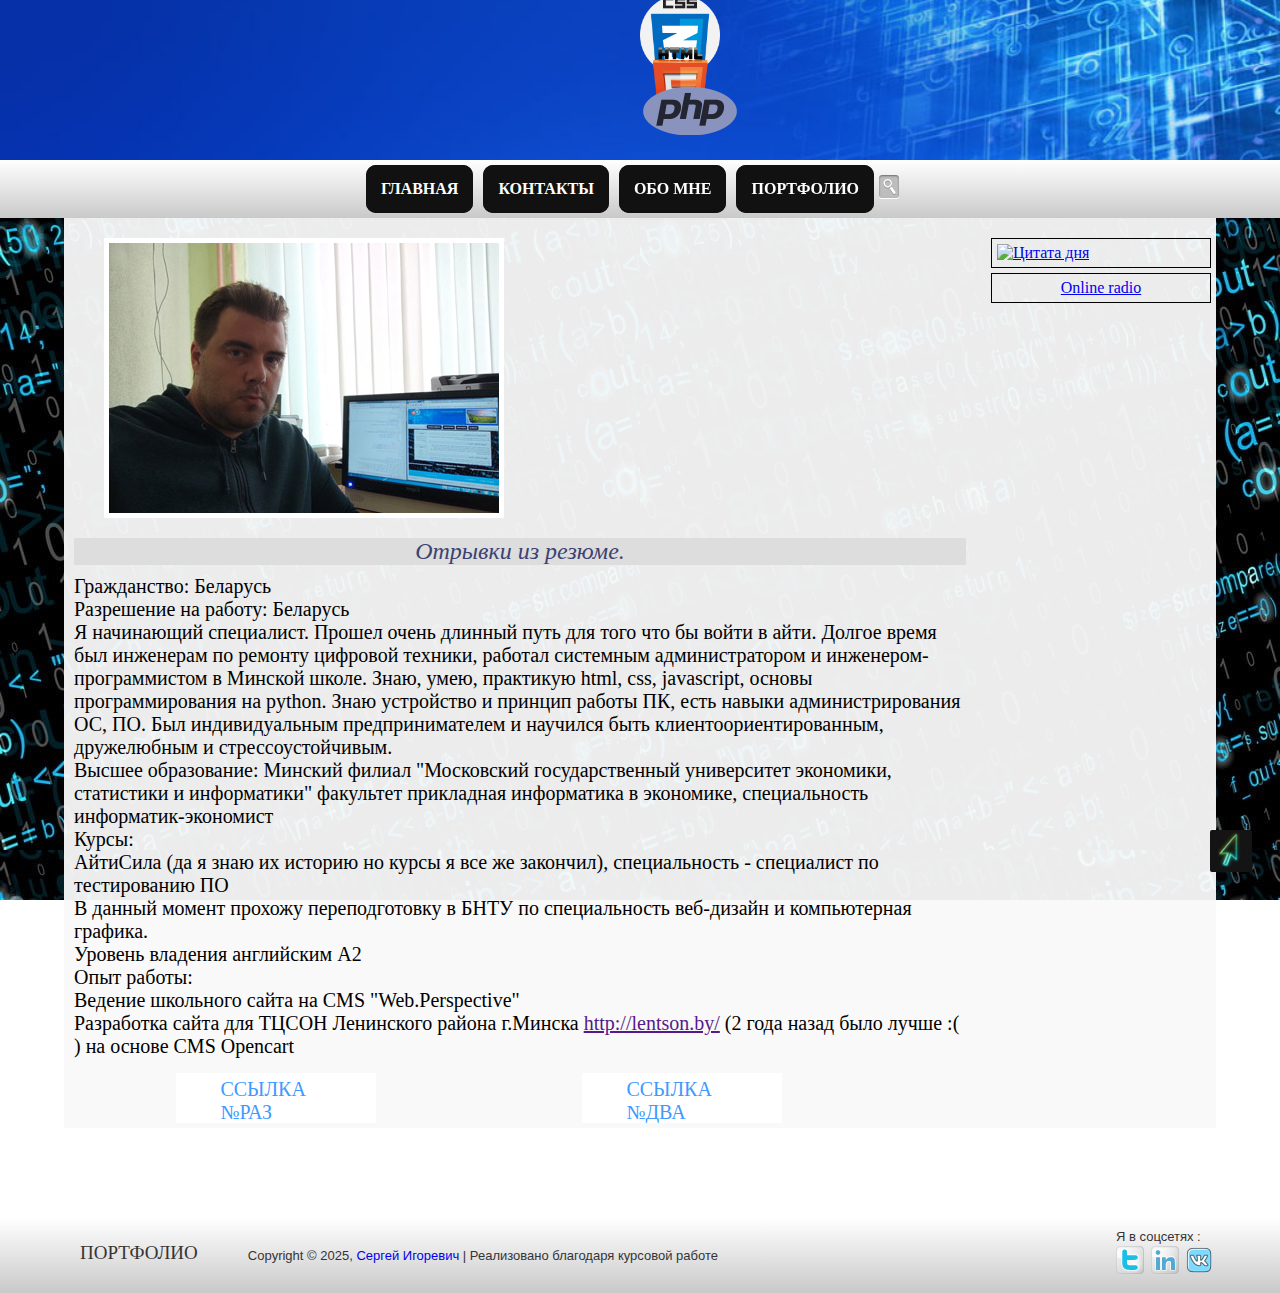
==== commit 930f9bd1: "Update aboutme.html" ====
--- a/aboutme.html
+++ b/aboutme.html
@@ -53,7 +53,7 @@
 <p>Уровень владения английским A2</p>
 <p>Опыт работы:</p>
 <p>Ведение школьного сайта на CMS "Web.Perspective"</p> </p>
-<p>Разработка сайка для ТЦСОН Ленинского района г.Минска <a href="">http://lentson.by/</a> (2 года назад было лучше :( ) на основе CMS Opencart</p> 
+<p>Разработка сайта для ТЦСОН Ленинского района г.Минска <a href="">http://lentson.by/</a> (2 года назад было лучше :( ) на основе CMS Opencart</p> 
 <div class="linki">
 <div class="trapdoor">
     <p><div class="top door">
@@ -84,7 +84,7 @@
 </aside>
 </main>
 <footer>
- <div class="my-flex-box">Спасибо за посищение моей страницы</div>
+ <div class="my-flex-box">Спасибо за посещение моей страницы</div>
 <div class="block3">
 	<div class="copyr">
 		<a href="#">ПОРТФОЛИО</a>
@@ -99,4 +99,4 @@
 </div>
 </footer>
 </body>
-</html>+</html>
--- a/css/style.css
+++ b/css/style.css
@@ -1,3 +1,4 @@
+
 *{
 	padding: 0px;
 	margin: 0px;
@@ -410,18 +411,6 @@
 }
 
 /*FOOTER*/
-.block2 {
-	display:flex;
-	background: linear-gradient(0deg, rgb(2, 119, 159), rgb(0, 168, 240)); 
-	margin-top:50px;
-	margin-left:auto;
-	margin-right: auto;
-	justify-content: space-evenly;
-    align-items: flex-start;
-    flex-wrap: wrap;
-    flex-direction: row;
-	padding-bottom: 25px;
-}
 .menu3, .menu4, .form {
 	margin-top:30px;
 }
@@ -628,9 +617,9 @@
 	width: calc(100% - 260px);
     margin-top: 10px;
     margin-right: 20px;
-    /* margin-left: 5px; */
     margin-left: 10px;
 	position:relative;
+	margin-bottom: 30px;
 }
 .news_links {
 	width: 220px;
@@ -820,7 +809,7 @@
 .trapdoor2 {
 	-webkit-font-smoothing: antialiased;
 	position: absolute;
-	left:50%;
+	left:70%;
 	margin-left:-100px;
 	margin-top:-25px;
 	width: 200px;
@@ -1150,3 +1139,9 @@
 	position:absolute;
 	top: -2.75em;
 }
+.porfoliowarp__item:hover {
+	transform: scale(1.3);
+	transform-origin: center center;
+	z-index:368;
+	opacity:1;
+}
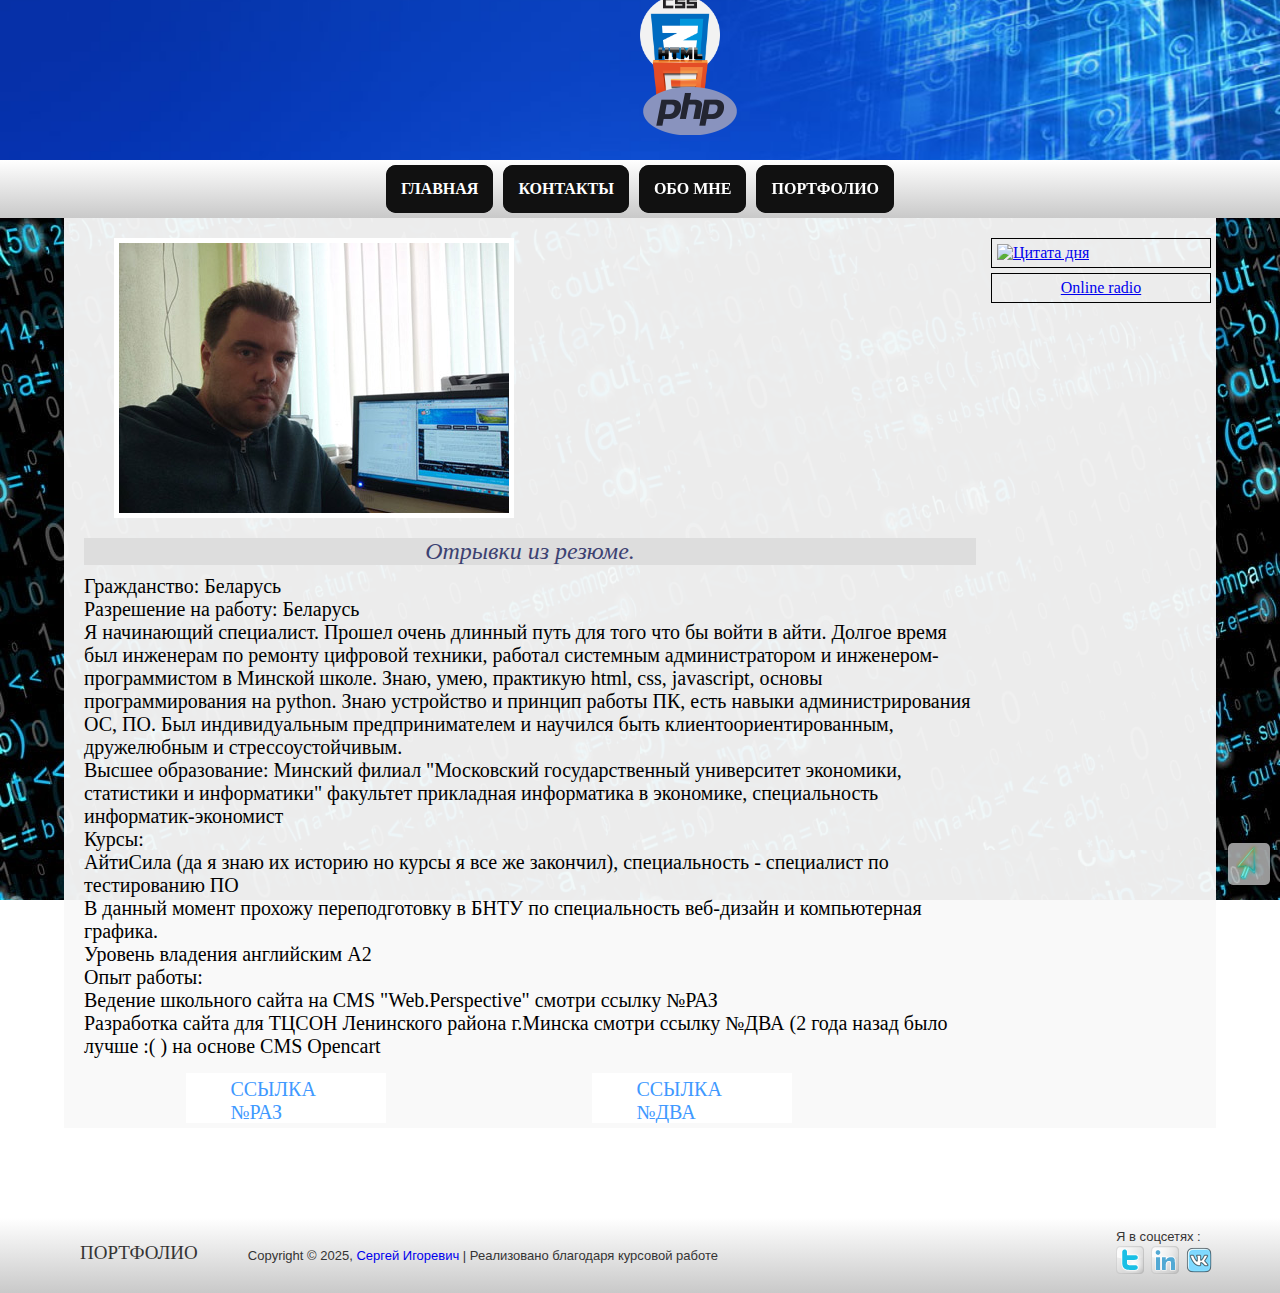
==== commit 6a860f75: "ispravil zamechanija" ====
--- a/aboutme.html
+++ b/aboutme.html
@@ -24,7 +24,7 @@
 <li><a href="portfolio.html" class="slideskew">ПОРТФОЛИО</a></li>
 
 </ul>
-<div class="search"><input type="text/search"></div>
+
 </div>
 </nav>
 <main>
@@ -52,22 +52,22 @@
 <p>В данный момент прохожу переподготовку в БНТУ по специальность веб-дизайн и компьютерная графика.</p>
 <p>Уровень владения английским A2</p>
 <p>Опыт работы:</p>
-<p>Ведение школьного сайта на CMS "Web.Perspective"</p> </p>
-<p>Разработка сайта для ТЦСОН Ленинского района г.Минска <a href="">http://lentson.by/</a> (2 года назад было лучше :( ) на основе CMS Opencart</p> 
+<p>Ведение школьного сайта на CMS "Web.Perspective" смотри ссылку №РАЗ</p> </p>
+<p>Разработка сайта для ТЦСОН Ленинского района г.Минска смотри ссылку №ДВА (2 года назад было лучше :( ) на основе CMS Opencart</p> 
 <div class="linki">
 <div class="trapdoor">
     <p><div class="top door">
     </div>
     <div class="bottom door">
     </div>
-    <a href="http://sch68.minsk.edu.by/" class="twitter-follow-button" data-show-count="false" data-size="large" data-dnt="false">САЙТ ШКОЛЫ</a>
+    <a href="http://sch68.minsk.edu.by/" class="twitter-follow-button" data-show-count="false" data-size="large" data-dnt="false" target="_blank">САЙТ ШКОЛЫ</a>
 </div>
 <div class="trapdoor2">
     <div class="top door2">
     </div>
     <div class="bottom door2">
     </div>
-    <a href="http://lentson.by/" class="twitter-follow-button" data-show-count="false" data-size="large" data-dnt="false">САЙТ ТЦСОНа</a>
+    <a href="http://lentson.by/" class="twitter-follow-button" data-show-count="false" data-size="large" data-dnt="false" target="_blank">САЙТ ТЦСОНа</a>
 </div>
 </div>
 </article>
@@ -92,9 +92,9 @@
 	</div>
 <div class="soc">
 <p class="zag4">Я в соцсетях :</p>
-<a href="https://twitter.com/Serjil_XXX"><img src="img/1334142849_social_twitter_box_white.png" alt="soc"></a>
-<a href="www.linkedin.com/in/Serjik-tut"><img src="img/1334142883_social_linkedin_box_white.png" alt="soc"></a>
-<a href="https://vk.com/serj_tut"><img src="img/logo_vk_vkontakte_icon_143187-(1).png" alt="soc"></a>
+<a href="https://twitter.com/Serjil_XXX" target="_blank"><img src="img/1334142849_social_twitter_box_white.png" alt="soc"></a>
+<a href="www.linkedin.com/in/Serjik-tut" target="_blank"><img src="img/1334142883_social_linkedin_box_white.png" alt="soc"></a>
+<a href="https://vk.com/serj_tut" target="_blank"><img src="img/logo_vk_vkontakte_icon_143187-(1).png" alt="soc"></a>
 </div>	
 </div>
 </footer>
--- a/css/style.css
+++ b/css/style.css
@@ -161,7 +161,7 @@
 }	
 .nav {
 	display: flex;
-	justify-content: center;
+	justify-content: space-evenly;
 	background: linear-gradient( to top, rgb(201,201,201) 0%, rgb(255,255,255) 100%);
 	align-items: center;
 	margin:0 auto;
@@ -247,7 +247,7 @@
   }
 
 }
-.search {
+/*.search {
 	display: flex;	
 }
 .search input{	
@@ -263,7 +263,7 @@
 	background: #bdbdbd;
 	width: 198px;
 	transition: 2s;
-}
+}*/
 .menu > li > a {
 	display: table-cell;
     vertical-align: middle;
@@ -329,6 +329,7 @@
 	display: inline-block;
 	text-decoration:none;
 	padding: 7px 14px;
+	margin-top: 10px;
 	background: black;
 	color: white;
 	text-transform: uppercase;
@@ -389,7 +390,8 @@
 	margin-bottom: 40px;
 	font-size: 26px;
 	font-family: "Myriad Pro";
-	color: #fff;
+	color: rgb(255, 255, 255);
+	font-weight: bold;
 	text-align: center;
 	align-items: center;
 	z-index:-1;
@@ -411,24 +413,6 @@
 }
 
 /*FOOTER*/
-.menu3, .menu4, .form {
-	margin-top:30px;
-}
-.spis {
-	list-style-type:none;
-	  padding-top:7px;
-  border-top:1px solid #6ed3fb;	
-}
-.spis a {
-	text-decoration: none;
-	font-size: 11px;
-  font-family: "Arial";
-  color: rgb(255, 255, 255);
-  text-transform: uppercase;
-  line-height: 2.364;
-  text-align: left;
-  text-shadow: 0px 1px 0px rgba(0, 0, 0, 0.4);
-}
 .zag1, .zag2, .zag3 {
   font-size: 26px;
   font-family: 'Myriad Pro';
@@ -439,101 +423,7 @@
   padding-bottom:10px;
   border-bottom:1px solid #0f6c91;
 }
-.menu3 {
-	width: 145px;
-	margin-left: 6%;
-}
-.menu4 {
-	width: 400px;
-}
-.form {
-	width: 300px;
-	margin-right: 5%;
-}
-.info {
-	display:flex;
-	padding-top:20px;
-  border-top:1px solid #6ed3fb;
-  background:url(img/map.png) no-repeat top 15px left;
-  flex-direction: column;
-    flex-wrap: wrap;
-    justify-content: center;
-    align-content: space-between;
-    align-items: flex-start;	
-}
-.info p {
-	display:inline-block;
-	font-size: 11px;
-  font-family: "Arial";
-  color: rgb(255, 255, 255);
-  line-height: 1.364;
-  text-align: left;
-  text-shadow: 0px 1px 0px rgba(0, 0, 0, 0.4);
-  margin-left: 215px;
-  margin-bottom: 15px;
-}
-.info a {
-	display: inline-block;
-	font-size: 11px;
-  font-family: "Arial";
-  color: rgb(255, 255, 255);
-  line-height: 1.364;
-  text-align: left;
-  text-shadow: 0px 1px 0px rgba(0, 0, 0, 0.4);
-  text-decoration: none;
-}
-form p {
-	 font-size: 14px;
-  font-family: "Arial";
-  color: rgb(255, 255, 255);
-  line-height: 1.286;
-  text-align: left;
-  text-shadow: 0px 1px 0px rgba(0, 0, 0, 0.4);
-  padding-top: 5px;
-}
-form {
-display: flex;
-    flex-direction: column;
-    justify-content: center;
-    align-items: center;
-    flex-wrap: nowrap;
-
-}
-input {	
-border: none;
-	width:218px;
-	border-radius: 3px;
-  background-color: rgb(255, 255, 255);
-  box-shadow: inset 2.007px 2.229px 5px 0px rgba(178, 179, 184, 0.004);
-margin-bottom: 5px;
-  height: 30px;
-}
-.fo {
-	width: 280px;
-padding-top:12px;
-  border-top:1px solid #6ed3fb;
-}
-textarea {
-		width:218px;
-	border: none;
-border-radius: 3px;
-margin-bottom: 5px;
-  background-color: rgb(255, 255, 255);
-  box-shadow: inset 2.007px 2.229px 5px 0px rgba(178, 179, 184, 0.004);
-}
-button {
-	width:80px;
-	height: 30px;
-  border-radius: 3px;
-  background-color: rgb(255, 255, 255);
-  box-shadow: inset 2.007px 2.229px 5px 0px rgba(178, 179, 184, 0.004);
-  margin-left: 62px;
-  border: none;
-  font-size: 14px;
-  font-family: "Myriad Pro";
-  color: rgb( 7, 132, 182 );
-  line-height: 1.286;
-}
+
 .block3 {
 	display:flex;
 	width: 100%;
@@ -597,11 +487,12 @@
 }
 h1 {
 	font-size: 30px;
-	font-weight: lighter;
+	font-weight: bold;
 	font-style: italic;
 	padding-top:20px;
 	padding-left:20px;
-	color:#8ad847;
+	color:#040171;
+	text-align: center;
 }
 main {
 	width: 90%;
@@ -616,8 +507,8 @@
 main .content {
 	width: calc(100% - 260px);
     margin-top: 10px;
-    margin-right: 20px;
-    margin-left: 10px;
+    margin-right: 10px;
+    margin-left: 20px;
 	position:relative;
 	margin-bottom: 30px;
 }
@@ -673,21 +564,21 @@
    html{
 	scroll-behavior: smooth;
   }
-  
+  /*KNOPKA VVERH*/
   .akeconsa-udaneles{
 	position: fixed;
-	bottom: 28px;
-	right: 28px;
+	bottom: 15px;
+	right: 10px;
 	z-index: 9;
   }
   .akeconsa-udaneles a {
 	height: 42px;
 	width: 42px;
 	text-align: center;
-	background: #151414 url(../img/111095-glowing-green-neon-icon-business-cursor.png) top -5px left 8px;
+	background: #ffffff98 url(../img/111095-glowing-green-neon-icon-business-cursor.png) top -5px left 8px;
 	background-size:cover;
 	display: block;
-	border-radius: 2px;
+	border-radius: 5px;
   }
   .akeconsa-udaneles a span {
 	color: #f7f0f0;
@@ -708,7 +599,8 @@
 	justify-content: space-evenly;
 		  width:350px;
 	  height:650px;
-	background: green;
+	background: url(../img/email-send.jpg) no-repeat;
+	background-size: cover;
 	background-size: 100%;
 	transition: transform 2s;
 	transform-style: preserve-3d;
@@ -718,7 +610,7 @@
 .text {
 		  width:350px;
 	  height:650px;
-	background: #000 url(img/small_final_colorizebw.jpg) no-repeat top center;
+	background: #000 url(..img/small_final_colorizebw.jpg) no-repeat top center;
 	background-size: 30%;
 	flex-direction: column;
 	transform: rotateY(180deg);
@@ -729,10 +621,15 @@
 .perevorot-block:hover .text{
 	transform: rotateY(360deg );	
 }
+.perevorot p, h3{
+	font-size: 30px;
+	color:rgb(252, 5, 5);
+	font-weight: bold;
+}
 .perevorot, .text {
   position: absolute;
   display: flex;
-  justify-content: center;
+  justify-content:  space-around;
   align-items: center;
   transition: 1s;
 flex-direction: column;
@@ -777,17 +674,20 @@
   box-shadow: inset 2.007px 2.229px 5px 0px rgba(178, 179, 184, 0.004);
 }
 button {
-	width:80px;
+	width:218px;
 	height: 30px;
   border-radius: 3px;
   background-color: rgb(255, 255, 255);
   box-shadow: inset 2.007px 2.229px 5px 0px rgba(178, 179, 184, 0.004);
-  margin-left: 62px;
   border: none;
   font-size: 14px;
   font-family: "Myriad Pro";
   color: rgb( 7, 132, 182 );
   line-height: 1.286;
+  cursor: pointer;
+}
+iframe{
+	margin: 10px auto;
 }
 /*SSILKI V ABOUTUS*/
 .linki {
@@ -922,7 +822,7 @@
     -ms-flex-wrap: wrap;
     flex-wrap: wrap;
     margin-right: -15px;
-    margin-left: -15px;
+    margin-left: -40px;
 }
 .container{
     width: 100%;
@@ -1110,7 +1010,6 @@
 }
 [class*="button-"] {
 position: relative;
-    display: inline-block;
     overflow: hidden;
     float: left;
     height: 55px;
